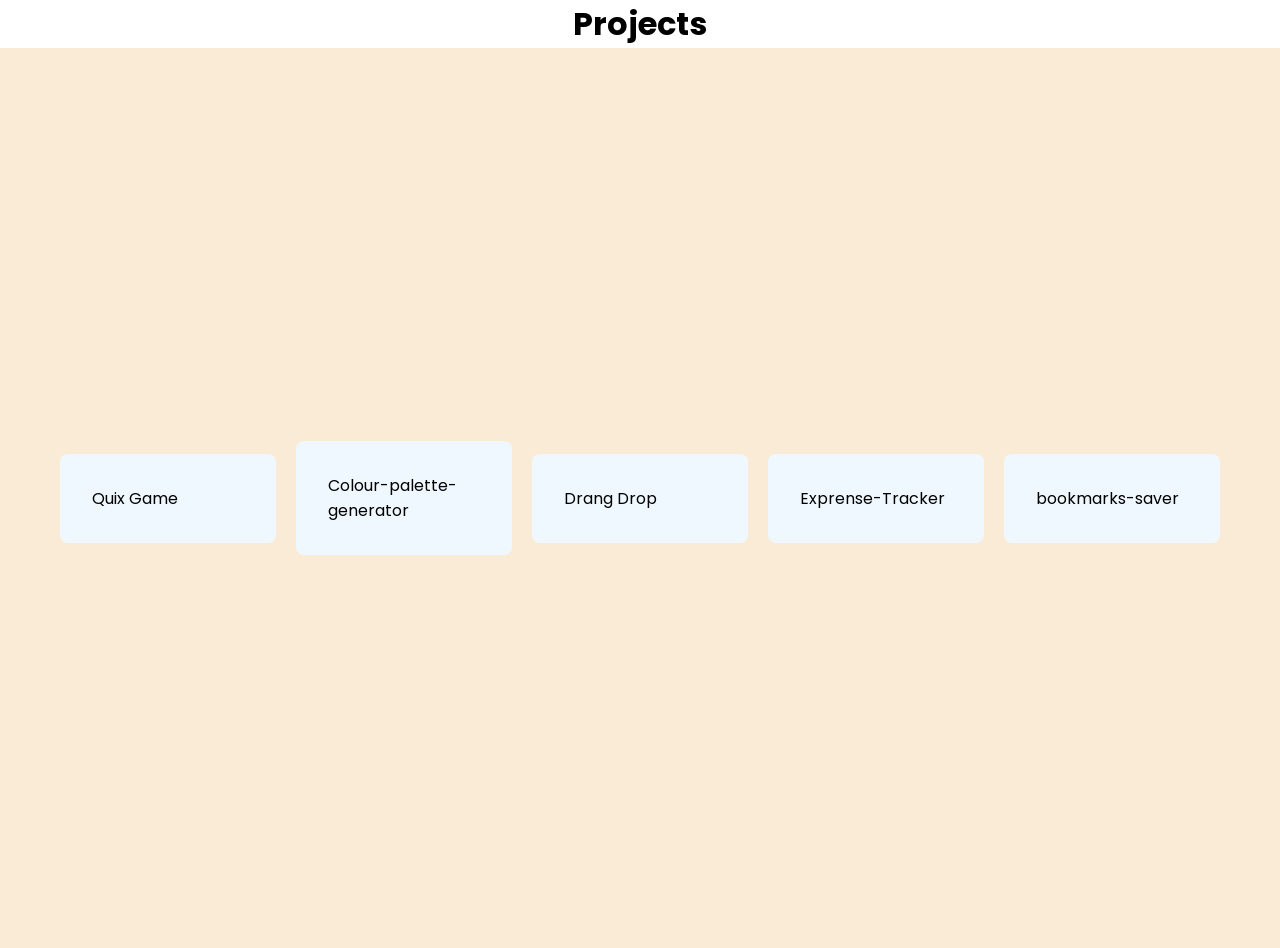
==== index.html @ 9e4f9c1c "Fixed folder structure" ====
<!doctype html>
<html lang="en">
  <head>
    <meta charset="UTF-8" />
    <meta name="viewport" content="width=device-width, initial-scale=1.0" />
    <title>All projects</title>
    <link
      href="https://fonts.googleapis.com/css?family=Poppins:100,100italic,200,200italic,300,300italic,regular,italic,500,500italic,600,600italic,700,700italic,800,800italic,900,900italic"
      rel="stylesheet"
    />
    <link rel="stylesheet" href="style.css" />
  </head>
  <body>
    <h1>Projects</h1>
    <div class="container">
      <div class="project-card">
        <!-- <div>
          <img src="/100-projects/Images/Quizgame.png" alt="" />
        </div> -->
        <a href="./100-projects/1-Quiz-Game/index.html">Quix Game</a>
        <!-- <button>View Project</button> -->
      </div>

      <div class="project-card">
        <a href="./2-colour-palette-generator/index.html"
          >Colour-palette-generator</a
        >
      </div>
      <div class="project-card">
        <a href="./3-drage-drop/index.html">Drang Drop</a>
      </div>
      <div class="project-card">
        <a href="./4-Exprense-Tracker/index.html">Exprense-Tracker</a>
      </div>
      <div class="project-card">
        <a href="./5-bookmarks-saver/index.html">bookmarks-saver</a>
      </div>
    </div>
  </body>
</html>
---- style.css ----
* {
  margin: 0;
  padding: 0;
  box-sizing: border-box;
  font-family: "Poppins";
}

.container {
  display: grid;
  grid-template-columns: repeat(auto-fit, minmax(130px, 1fr));
  gap: 20px;
  background-color: antiquewhite;
  height: 100vh;
  align-items: center;
  justify-content: center;
  padding: 60px;
}
.project-card {
  background-color: aliceblue;
  padding: 2rem;
  border-radius: 8px;
  transition: transform 0.2s;
  cursor: pointer;
  display: flex;
  flex-direction: column;
  gap: 10px;
}

.project-card:hover {
  transform: translateY(-5px);
  background-color: burlywood;
}
a {
  text-decoration: none;
  color: black;
}

a:hover {
  color: white;
}

img {
  height: 140px;
  width: 140px;
}
h1 {
  text-align: center;
}
button{
  background-color: white; 
  padding:0px  10px; 
  border-radius: 50px;
  border: 1px solid gray;
  font-size: 12px;
}
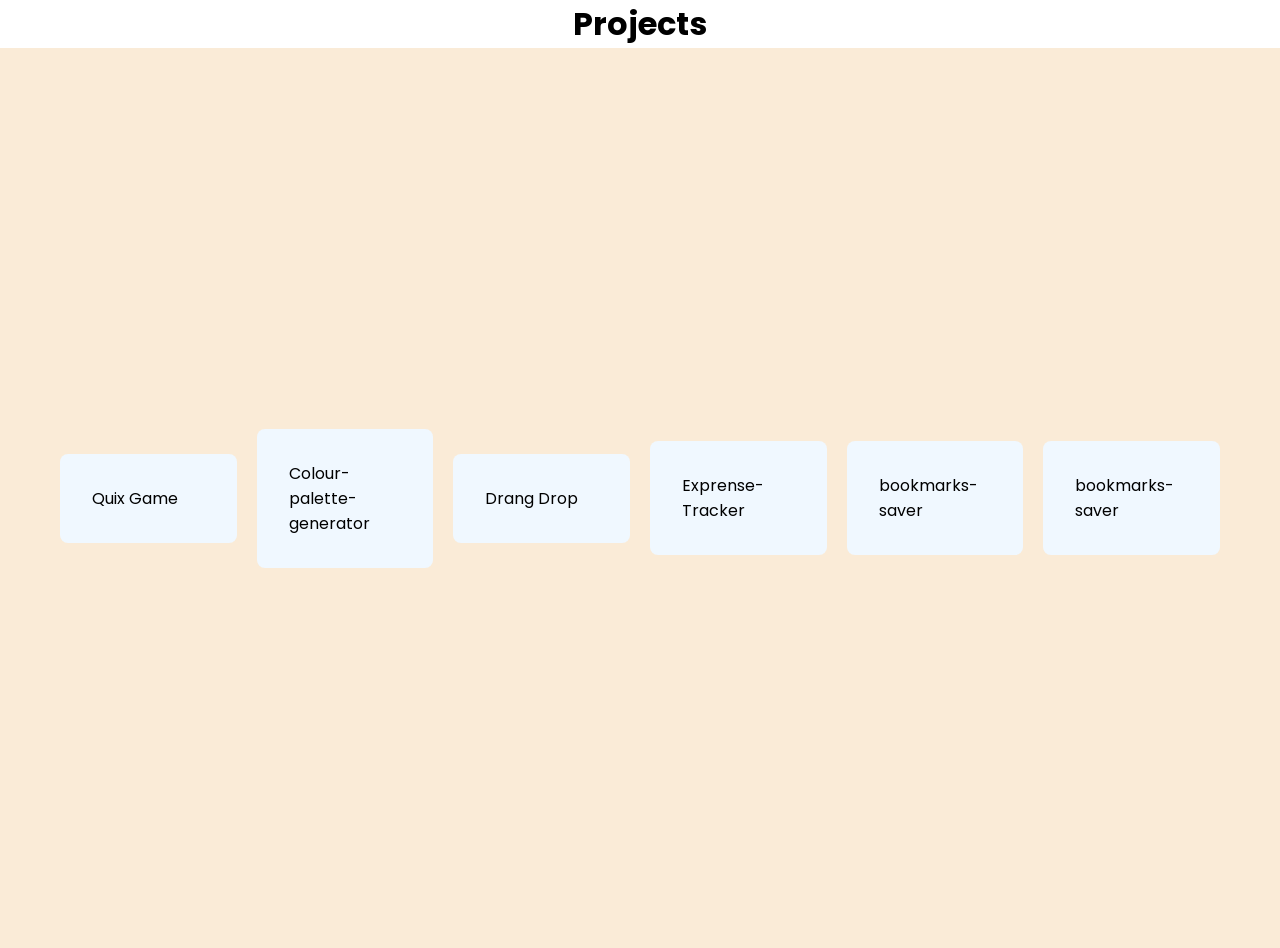
==== commit 6eb969ce: "Day 6 - Added Form Validator project and updated main index" ====
--- a/index.html
+++ b/index.html
@@ -17,7 +17,7 @@
         <!-- <div>
           <img src="/100-projects/Images/Quizgame.png" alt="" />
         </div> -->
-        <a href="./100-projects/1-Quiz-Game/index.html">Quix Game</a>
+        <a href="./1-Quiz-Game/index.html">Quix Game</a>
         <!-- <button>View Project</button> -->
       </div>
 
@@ -35,6 +35,9 @@
       <div class="project-card">
         <a href="./5-bookmarks-saver/index.html">bookmarks-saver</a>
       </div>
+      <div class="project-card">
+        <a href="./6-form-validator/index.html">bookmarks-saver</a>
+      </div>
     </div>
   </body>
 </html>
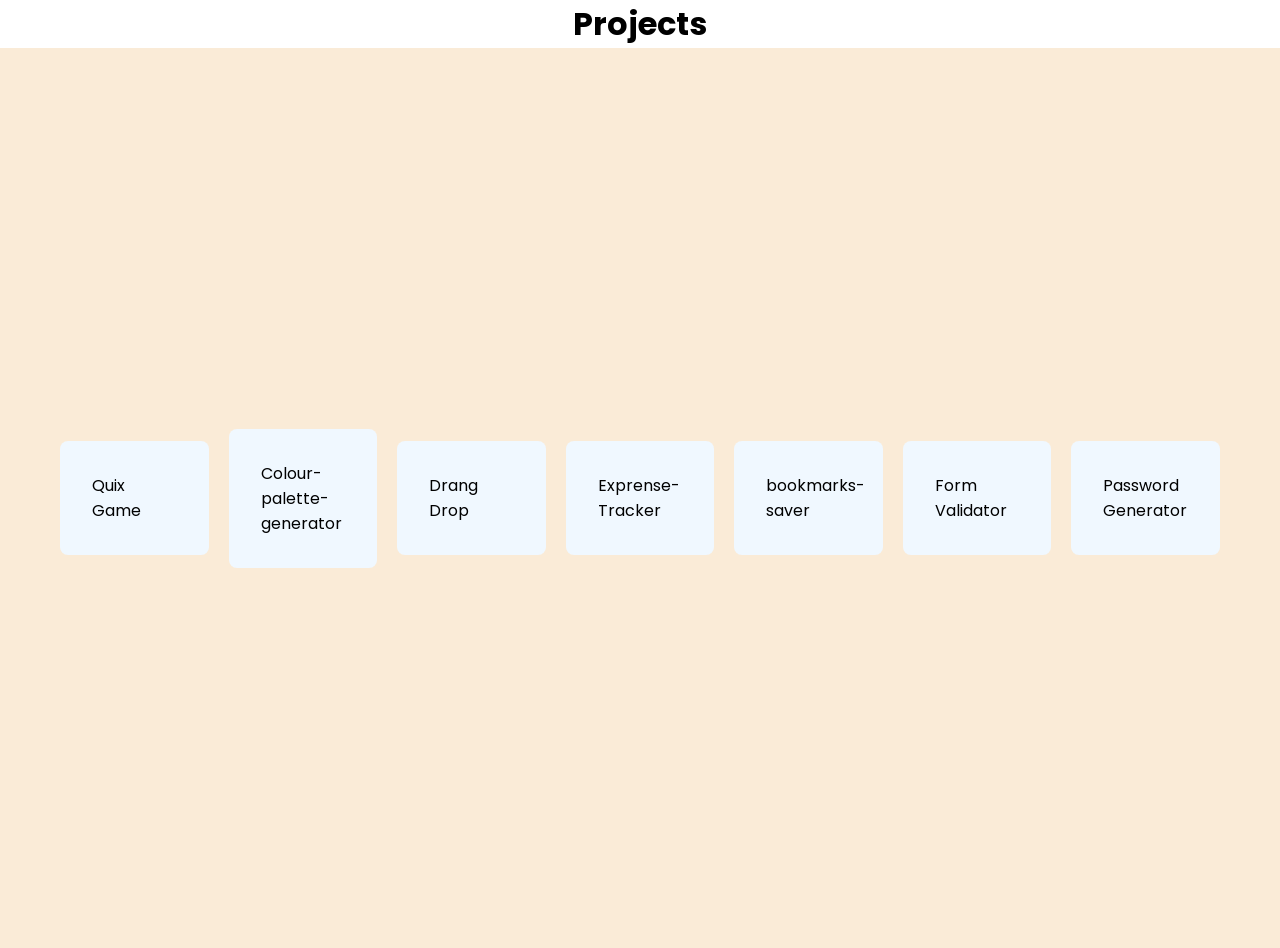
==== commit 9f1be65d: "Password generator" ====
--- a/index.html
+++ b/index.html
@@ -36,7 +36,10 @@
         <a href="./5-bookmarks-saver/index.html">bookmarks-saver</a>
       </div>
       <div class="project-card">
-        <a href="./6-form-validator/index.html">bookmarks-saver</a>
+        <a href="./6-form-validator/index.html">Form Validator</a>
+      </div>
+      <div class="project-card">
+        <a href="./7-password-generator/index.html">Password Generator</a>
       </div>
     </div>
   </body>
